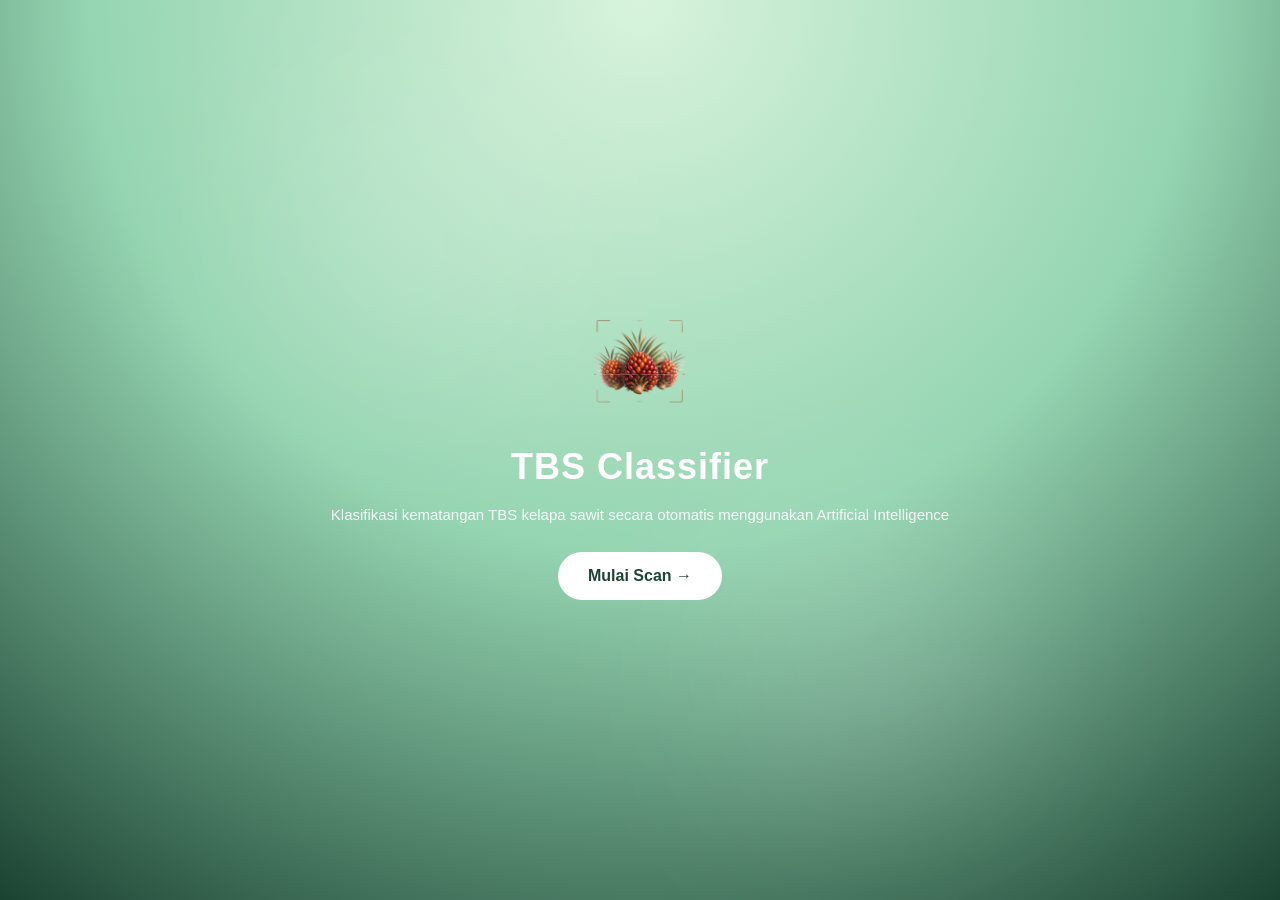
==== index.html @ a49ff21e "Add website files" ====
<!DOCTYPE html>
<html>
<head>
<meta name="viewport" content="width=device-width, initial-scale=1.0">

<link href="https://cdn.jsdelivr.net/npm/bootstrap@5.3.0/dist/css/bootstrap.min.css" rel="stylesheet">

<style>
body{
    margin:0;
    font-family:'Segoe UI',sans-serif;
    background: radial-gradient(circle at top, #d8f3dc, #95d5b2, #1b4332);
    height:100vh;
    display:flex;
    justify-content:center;
    align-items:center;
    overflow:hidden;
}

/* CONTAINER */
.splash-container{
    text-align:center;
    color:white;
    animation:fadeUp 1s ease;
}

/* LOGO */
.logo{
    width:120px;
    margin-bottom:20px;
    animation:float 3s ease-in-out infinite;
}

/* TITLE */
.title{
    font-size:36px;
    font-weight:700;
    letter-spacing:1px;
}

/* SUBTITLE */
.subtitle{
    font-size:15px;
    opacity:0.9;
    margin-top:10px;
    margin-bottom:25px;
}

/* BUTTON */
.btn-start{
    background:white;
    color:#1b4332;
    padding:12px 30px;
    border-radius:30px;
    font-weight:600;
    border:none;
    transition:0.3s;
}

.btn-start:hover{
    transform:scale(1.05);
    box-shadow:0 10px 25px rgba(0,0,0,0.2);
}

/* ANIMATIONS */
@keyframes fadeUp{
    from{
        opacity:0;
        transform:translateY(30px);
    }
    to{
        opacity:1;
        transform:translateY(0);
    }
}

@keyframes float{
    0%{ transform:translateY(0); }
    50%{ transform:translateY(-10px); }
    100%{ transform:translateY(0); }
}

/* BACKGROUND GLOW */
.bg-glow{
    position:absolute;
    width:300px;
    height:300px;
    background:rgba(255,255,255,0.15);
    filter:blur(100px);
    border-radius:50%;
}

.glow1{ top:10%; left:20%; }
.glow2{ bottom:10%; right:20%; }

</style>
</head>

<body>

<div class="bg-glow glow1"></div>
<div class="bg-glow glow2"></div>

<div class="splash-container">

    <img src="assets/logo.png" class="logo">

    <div class="title">TBS Classifier</div>

    <div class="subtitle">
        Klasifikasi kematangan TBS kelapa sawit secara otomatis menggunakan Artificial Intelligence
    </div>

    <button class="btn-start" onclick="startApp()">
        Mulai Scan →
    </button>

</div>

<script>
function startApp(){
    window.location.href="upload.html";
}
</script>

</body>
</html>
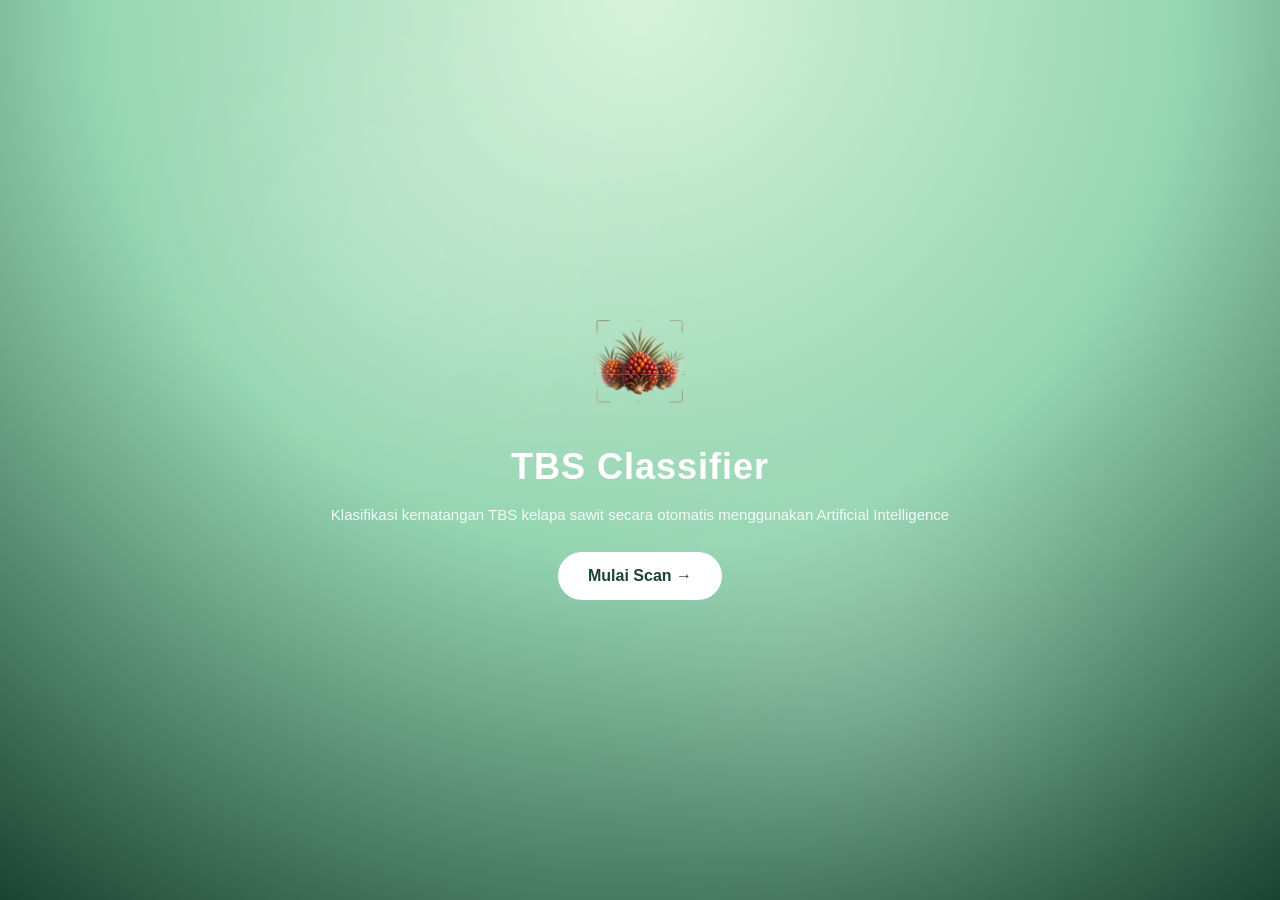
==== commit 583e50b7: "Refactor index.html for better layout and responsiveness Updated styles and structure for improved l" ====
--- a/index.html
+++ b/index.html
@@ -1,7 +1,7 @@
 <!DOCTYPE html>
 <html>
 <head>
-<meta name="viewport" content="width=device-width, initial-scale=1.0">
+<meta name="viewport" content="width=device-width, initial-scale=1.0, maximum-scale=1.0, user-scalable=no">
 
 <link href="https://cdn.jsdelivr.net/npm/bootstrap@5.3.0/dist/css/bootstrap.min.css" rel="stylesheet">
 
@@ -10,15 +10,20 @@
     margin:0;
     font-family:'Segoe UI',sans-serif;
     background: radial-gradient(circle at top, #d8f3dc, #95d5b2, #1b4332);
-    height:100vh;
+    
+    min-height:100dvh;
+    
     display:flex;
     justify-content:center;
     align-items:center;
-    overflow:hidden;
+
+    overflow-x:hidden;
 }
 
 /* CONTAINER */
 .splash-container{
+    position: relative;
+    z-index: 2;
     text-align:center;
     color:white;
     animation:fadeUp 1s ease;
@@ -55,11 +60,20 @@
     font-weight:600;
     border:none;
     transition:0.3s;
+
+    position: relative;
+    z-index: 10;
 }
 
 .btn-start:hover{
     transform:scale(1.05);
     box-shadow:0 10px 25px rgba(0,0,0,0.2);
+}
+
+/* 🔥 FIX TOUCH */
+button{
+    touch-action: manipulation;
+    -webkit-tap-highlight-color: transparent;
 }
 
 /* ANIMATIONS */
@@ -88,6 +102,9 @@
     background:rgba(255,255,255,0.15);
     filter:blur(100px);
     border-radius:50%;
+
+    pointer-events: none;
+    z-index: 0;
 }
 
 .glow1{ top:10%; left:20%; }
@@ -124,4 +141,4 @@
 </script>
 
 </body>
-</html>+</html>
